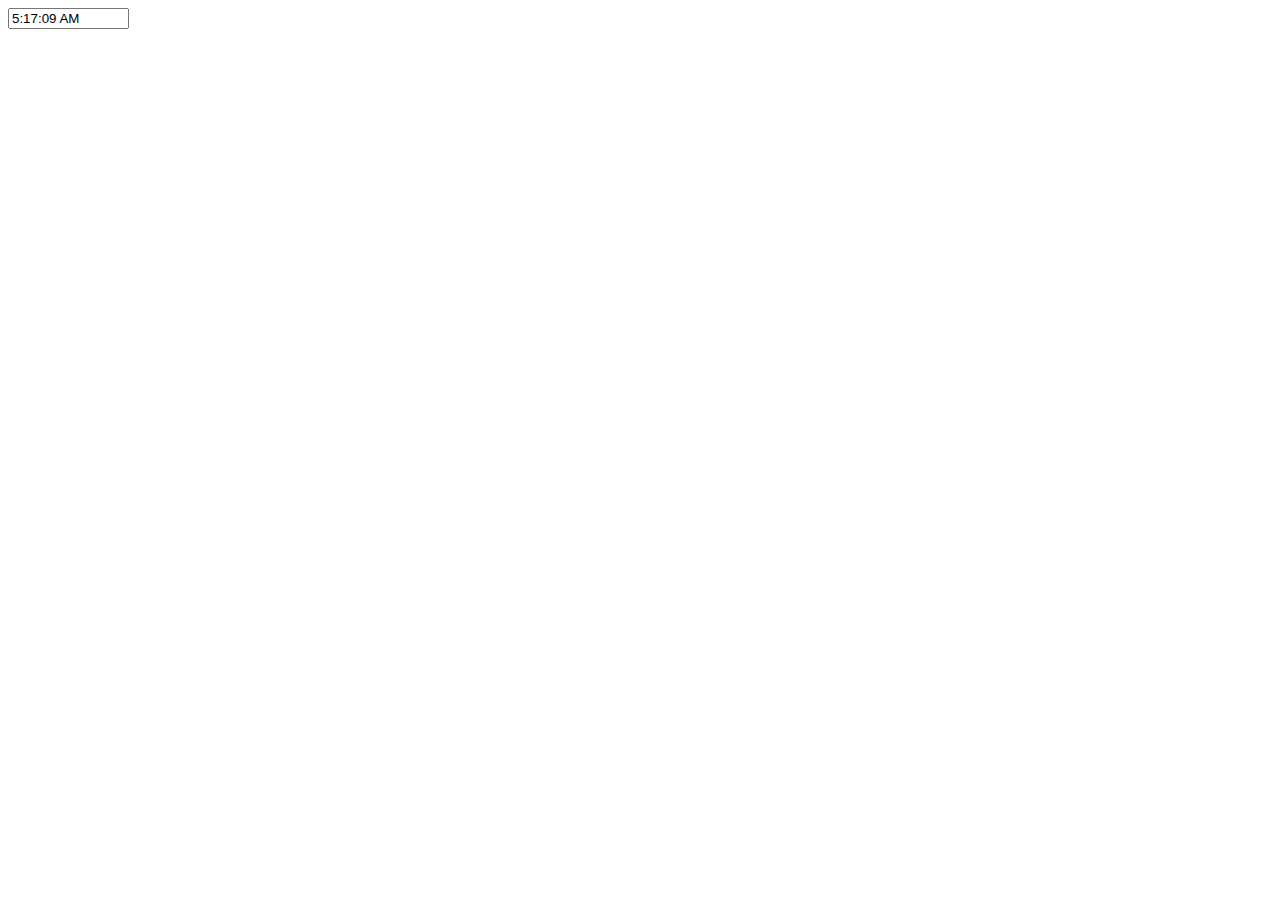
==== Week1/js-exercises/ex4-whatsTheTime.html @ f3171dd5 "Completed JavaScript2 Week 1 exercises and project" ====
<!--
  1. Create a basic html file
  2. Add a script tag that links to the ex4-whatsTheTime.js
-->
<!--
  1. Create a basic html file
  2. Add a script tag that links to the ex4-whatsTheTime.js
-->
<!DOCTYPE html>
<html lang="en">

<head>
  <meta charset="UTF-8">
  <meta name="viewport" content="width=device-width, initial-scale=1.0">
  <title>Document</title>
</head>

<BODY onLoad="StartClock12();" ;>
  <FORM name="CForm">
    <INPUT type="text" name="Clock12" size="12">

  </FORM>
</body>
<script src='ex4-whatsTheTime.js'></script>

</html>
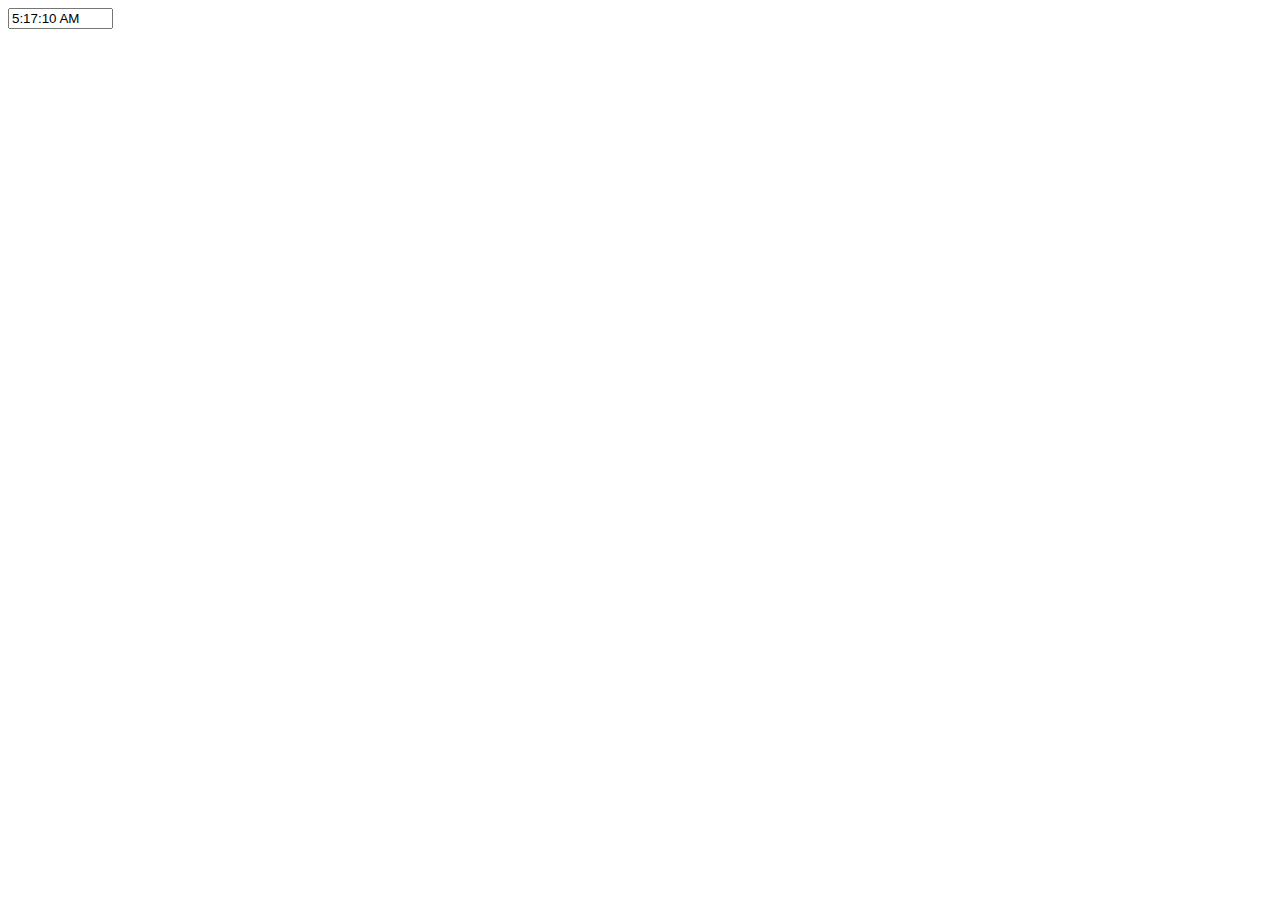
==== commit a98715c2: "Modified the Cat exercise and applied feedbacks to JS2W1 exercises" ====
--- a/Week1/js-exercises/ex4-whatsTheTime.html
+++ b/Week1/js-exercises/ex4-whatsTheTime.html
@@ -2,10 +2,7 @@
   1. Create a basic html file
   2. Add a script tag that links to the ex4-whatsTheTime.js
 -->
-<!--
-  1. Create a basic html file
-  2. Add a script tag that links to the ex4-whatsTheTime.js
--->
+
 <!DOCTYPE html>
 <html lang="en">
 
@@ -17,7 +14,7 @@
 
 <BODY onLoad="StartClock12();" ;>
   <FORM name="CForm">
-    <INPUT type="text" name="Clock12" size="12">
+    <INPUT type="text" name="Clock12" size="10">
 
   </FORM>
 </body>
